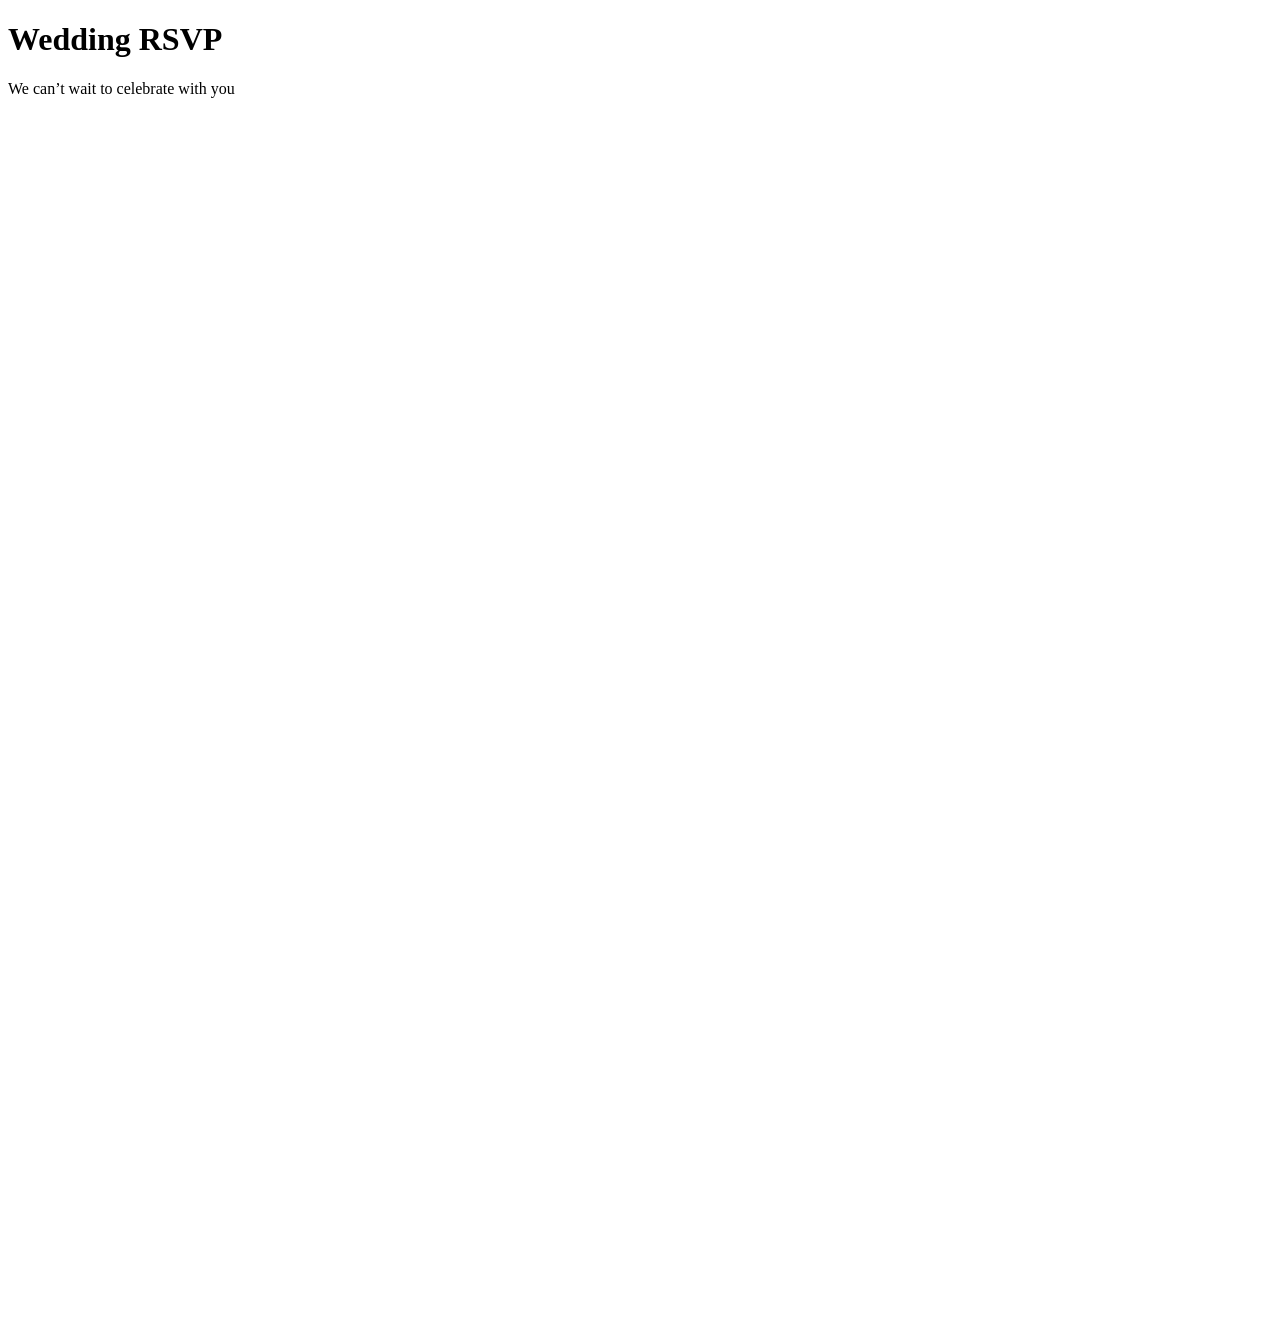
==== index.html @ e754d59a "Update index.html" ====
<!DOCTYPE html>
<html lang="en">
<head>
  <meta charset="UTF-8">
  <title>Wedding RSVP</title>
  <link rel="stylesheet" href="css/style.css">
</head>
<body>

<div class="container">
  <h1>Wedding RSVP</h1>
  <p>We can’t wait to celebrate with you</p>

  <iframe
    src="https://docs.google.com/forms/d/e/1FAIpQLSdqJ3fQImy7nyyxGSxCBzerveHUJjLtyEnHhuDd77ujRBfzQA/viewform?usp=header"
    width="100%"
    height="1200"
    frameborder="0">
  </iframe>
</div>

</body>
</html>
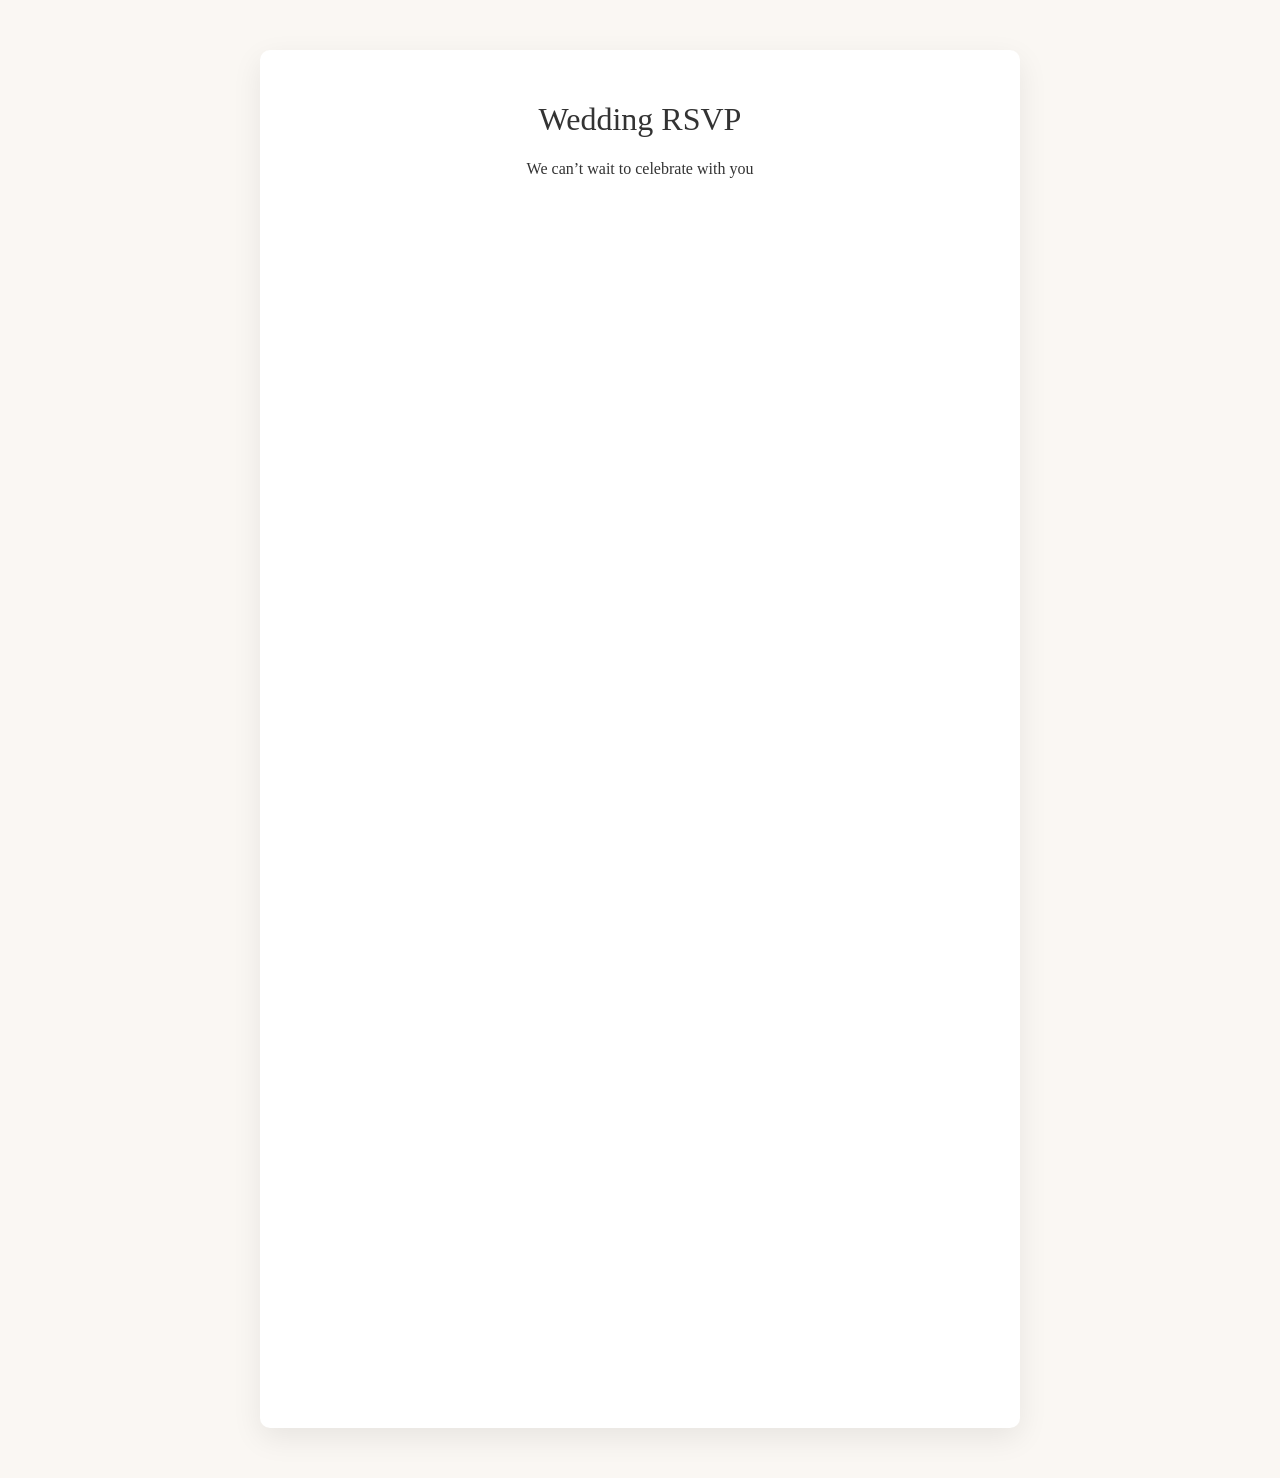
==== commit 1c4e0314: "Update index.html" ====
--- a/index.html
+++ b/index.html
@@ -3,7 +3,7 @@
 <head>
   <meta charset="UTF-8">
   <title>Wedding RSVP</title>
-  <link rel="stylesheet" href="css/style.css">
+  <link rel="stylesheet" href="style.css">
 </head>
 <body>
 
--- a/style.css
+++ b/style.css
@@ -0,0 +1,63 @@
+body {
+  font-family: "Georgia", serif;
+  background: #faf7f3;
+  margin: 0;
+  padding: 0;
+  color: #333;
+}
+
+.container {
+  max-width: 700px;
+  margin: 50px auto;
+  padding: 30px;
+  background: white;
+  border-radius: 10px;
+  box-shadow: 0 10px 30px rgba(0,0,0,0.08);
+  text-align: center;
+}
+
+h1, h2 {
+  font-weight: normal;
+}
+
+.honeymoon-box, .payment-box {
+  margin-top: 30px;
+  padding: 20px;
+  background: #fdf3ea;
+  border-radius: 8px;
+}
+
+.btn {
+  display: inline-block;
+  margin-top: 20px;
+  padding: 12px 25px;
+  background: #c89b6a;
+  color: white;
+  text-decoration: none;
+  border-radius: 25px;
+}
+
+.btn:hover {
+  background: #b1875a;
+}
+
+.skip {
+  margin-top: 15px;
+  font-size: 0.9em;
+}
+
+.skip a {
+  color: #777;
+  text-decoration: none;
+}
+
+.qr {
+  width: 200px;
+  margin: 20px 0;
+}
+
+.closing {
+  margin-top: 40px;
+  font-style: italic;
+}
+
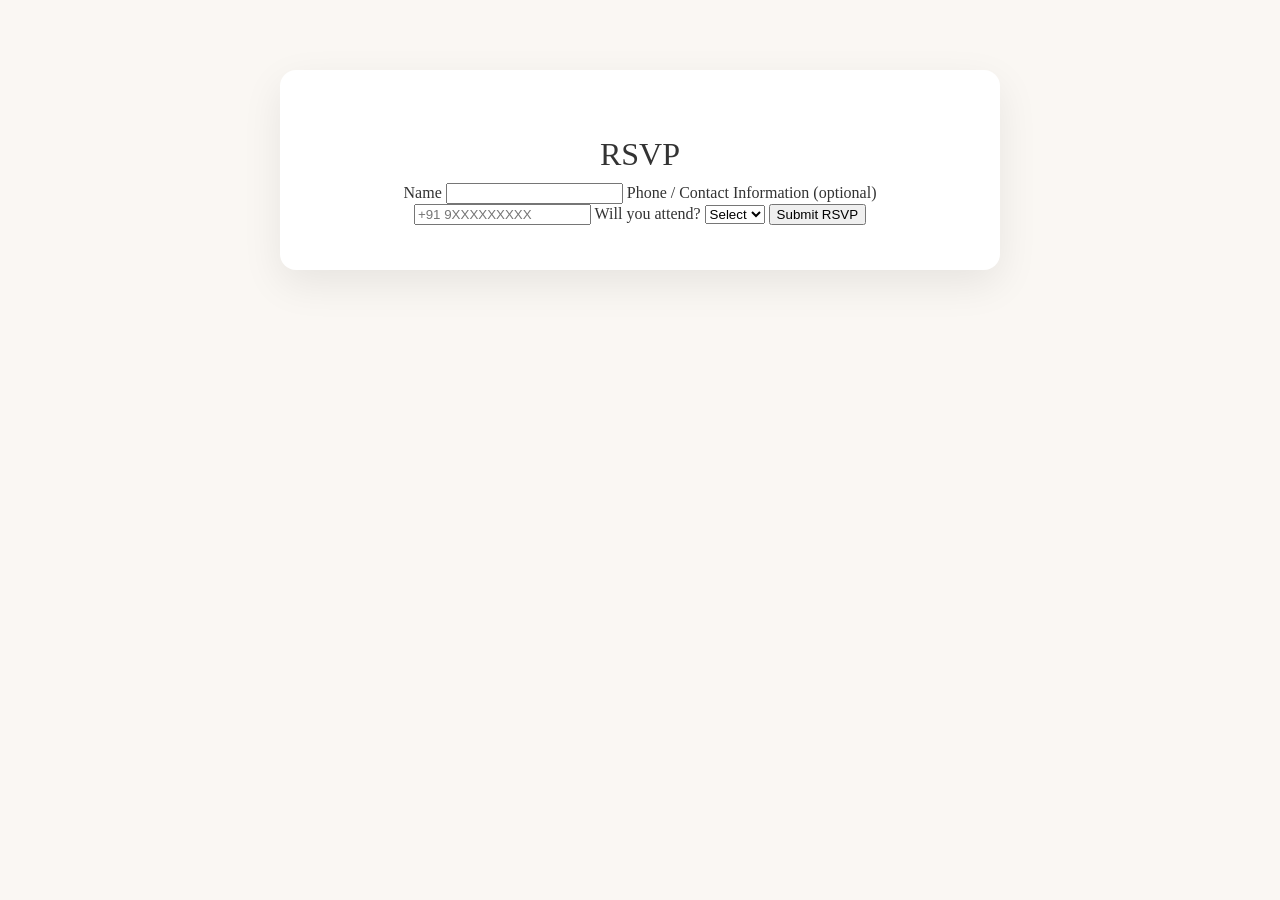
==== commit 46f52759: "Update index.html" ====
--- a/index.html
+++ b/index.html
@@ -8,16 +8,81 @@
 <body>
 
 <div class="container">
-  <h1>Wedding RSVP</h1>
-  <p>We can’t wait to celebrate with you</p>
+  <h1>RSVP</h1>
 
-  <iframe
-    src="https://docs.google.com/forms/d/e/1FAIpQLSdqJ3fQImy7nyyxGSxCBzerveHUJjLtyEnHhuDd77ujRBfzQA/viewform?usp=header"
-    width="100%"
-    height="1200"
-    frameborder="0">
-  </iframe>
+  <form id="rsvp-form">
+
+    <label>Name</label>
+    <input type="text" name="name" required>
+
+    <label>Phone / Contact Information (optional)</label>
+    <input type="tel" name="contact" placeholder="+91 9XXXXXXXXX">
+
+    <label>Will you attend?</label>
+    <select name="attending" id="attending" required>
+      <option value="">Select</option>
+      <option value="Yes">Yes</option>
+      <option value="No">No</option>
+    </select>
+
+    <div id="yes-fields" style="display:none;">
+
+      <label>Number of Guests *</label>
+      <input type="number" name="guests" min="1">
+
+      <label>Arrival Date</label>
+      <input type="date" name="arrival_date">
+
+      <label>Arrival Time</label>
+      <input type="time" name="arrival_time">
+
+      <label>Departure Date</label>
+      <input type="date" name="departure_date">
+
+      <label>Departure Time</label>
+      <input type="time" name="departure_time">
+
+    </div>
+
+    <button type="submit">Submit RSVP</button>
+
+  </form>
 </div>
+
+<script>
+const form = document.getElementById("rsvp-form");
+const attendingSelect = document.getElementById("attending");
+const yesFields = document.getElementById("yes-fields");
+
+attendingSelect.addEventListener("change", () => {
+  if (attendingSelect.value === "Yes") {
+    yesFields.style.display = "block";
+    form.guests.required = true;
+  } else {
+    yesFields.style.display = "none";
+    form.guests.required = false;
+  }
+});
+
+form.addEventListener("submit", e => {
+  e.preventDefault();
+
+  const data = new FormData(form);
+  const params = new URLSearchParams(data);
+
+  fetch("https://script.google.com/macros/s/AKfycbyhfuojB3Y754misWu0DKfZZFkfuwLbdcck8vrvQD4u0evrcgoC2Mc2AnzxVtaw54Xk/exec", {
+    method: "POST",
+    body: params
+  })
+  .then(res => res.json())
+  .then(() => {
+    window.location.href = "honeymoon.html";
+  })
+  .catch(() => {
+    alert("Something went wrong. Please try again.");
+  });
+});
+</script>
 
 </body>
 </html>
--- a/style.css
+++ b/style.css
@@ -1,3 +1,7 @@
+* {
+  box-sizing: border-box;
+}
+
 body {
   font-family: "Georgia", serif;
   background: #faf7f3;
@@ -7,57 +11,119 @@
 }
 
 .container {
-  max-width: 700px;
-  margin: 50px auto;
-  padding: 30px;
-  background: white;
-  border-radius: 10px;
-  box-shadow: 0 10px 30px rgba(0,0,0,0.08);
+  max-width: 720px;
+  margin: 70px auto;
+  padding: 45px 35px;
+  background: #ffffff;
+  border-radius: 16px;
+  box-shadow: 0 14px 40px rgba(0, 0, 0, 0.08);
   text-align: center;
+  animation: fadeIn 0.8s ease-out;
 }
 
-h1, h2 {
+h1 {
   font-weight: normal;
+  font-size: 2em;
+  margin-bottom: 10px;
 }
 
-.honeymoon-box, .payment-box {
+h2 {
+  font-weight: normal;
+  font-size: 1.35em;
+  margin-bottom: 12px;
+}
+
+h3 {
+  font-weight: normal;
+  font-size: 1.05em;
   margin-top: 30px;
-  padding: 20px;
-  background: #fdf3ea;
-  border-radius: 8px;
+  margin-bottom: 10px;
+  color: #444;
 }
+
+.intro {
+  max-width: 560px;
+  margin: 0 auto 18px;
+  font-size: 1.05em;
+  line-height: 1.6;
+}
+
+.optional-note {
+  max-width: 520px;
+  margin: 0 auto 35px;
+  font-size: 0.95em;
+  color: #666;
+}
+
+.payment-box {
+  padding: 32px 28px;
+  background: linear-gradient(180deg, #fdf3ea, #fffaf6);
+  border-radius: 14px;
+  border: 1px solid rgba(200, 155, 106, 0.25);
+}
+
+.qr {
+  width: 200px;
+  margin: 22px auto;
+  display: block;
+}
+
+.divider {
+  margin: 22px 0;
+  font-style: italic;
+  color: #888;
+}
+
+.bank-details {
+  line-height: 1.6;
+  font-size: 0.95em;
+}
+
+.closing {
+  margin-top: 45px;
+  font-style: italic;
+  color: #555;
+}
+
+@keyframes fadeIn {
+  from {
+    opacity: 0;
+    transform: translateY(8px);
+  }
+  to {
+    opacity: 1;
+    transform: translateY(0);
+  }
+}
+
+@media (max-width: 600px) {
+  .container {
+    margin: 30px 15px;
+    padding: 35px 22px;
+  }
+
+  h1 {
+    font-size: 1.75em;
+  }
+
+  .qr {
+    width: 180px;
+  }
+}
+
 
 .btn {
   display: inline-block;
-  margin-top: 20px;
-  padding: 12px 25px;
+  margin-top: 15px;
+  padding: 10px 25px;
   background: #c89b6a;
   color: white;
   text-decoration: none;
   border-radius: 25px;
+  transition: background 0.3s ease;
 }
 
 .btn:hover {
   background: #b1875a;
 }
 
-.skip {
-  margin-top: 15px;
-  font-size: 0.9em;
-}
-
-.skip a {
-  color: #777;
-  text-decoration: none;
-}
-
-.qr {
-  width: 200px;
-  margin: 20px 0;
-}
-
-.closing {
-  margin-top: 40px;
-  font-style: italic;
-}
-
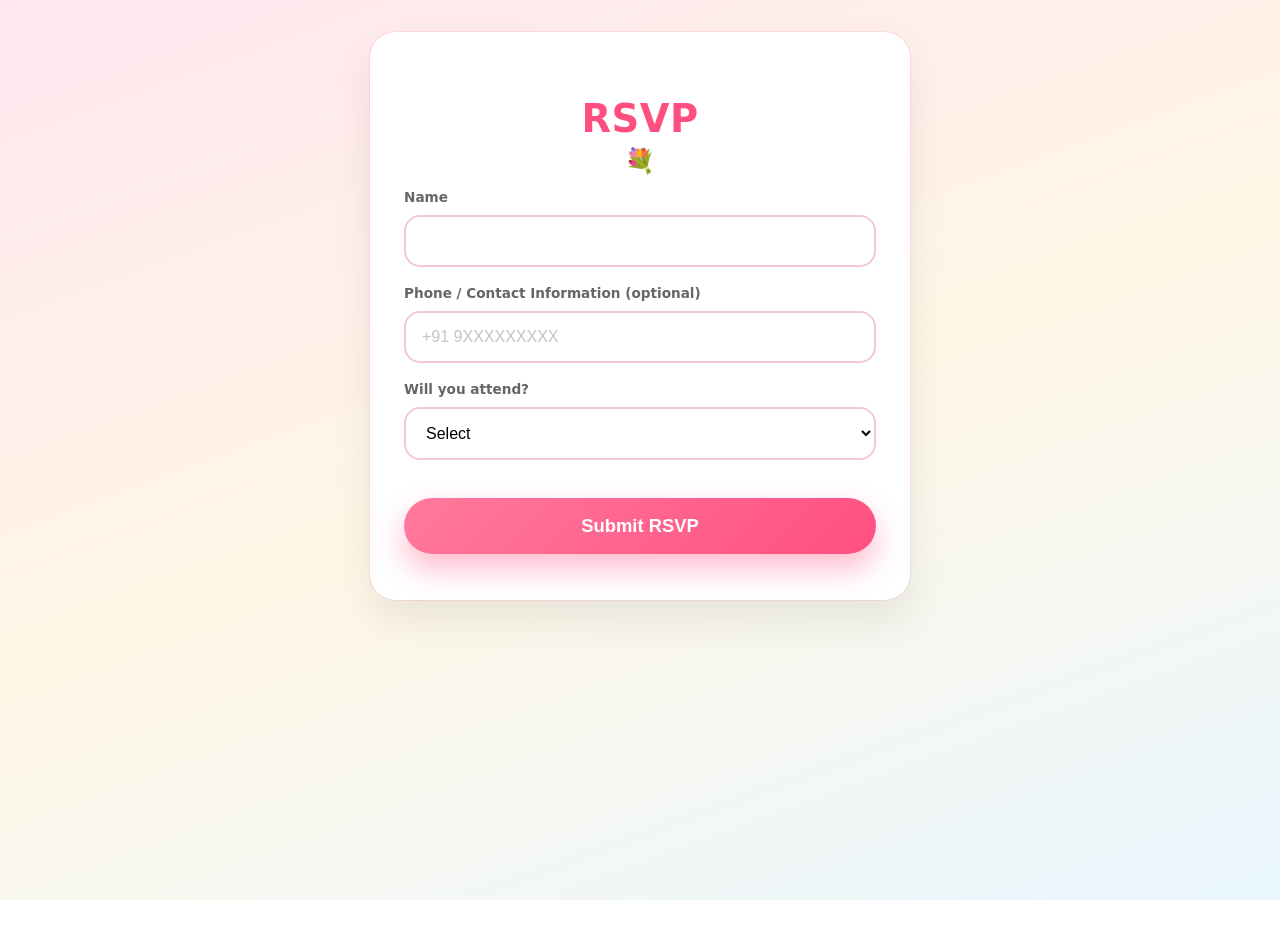
==== commit 3ae056f9: "Update index.html" ====
--- a/index.html
+++ b/index.html
@@ -2,6 +2,7 @@
 <html lang="en">
 <head>
   <meta charset="UTF-8">
+  <meta name="viewport" content="width=device-width, initial-scale=1.0">
   <title>Wedding RSVP</title>
   <link rel="stylesheet" href="style.css">
 </head>
--- a/style.css
+++ b/style.css
@@ -1,94 +1,38 @@
+/* --------------------
+   Reset & Base
+-------------------- */
 * {
   box-sizing: border-box;
 }
 
 body {
-  font-family: "Georgia", serif;
-  background: #faf7f3;
   margin: 0;
-  padding: 0;
-  color: #333;
-}
-
+  font-family: "Segoe UI", system-ui, -apple-system, BlinkMacSystemFont, sans-serif;
+  background: linear-gradient(160deg, #ffe6ef, #fff7e6, #eaf7ff);
+  background-attachment: fixed;
+  color: #2b2b2b;
+  min-height: 100vh;
+}
+
+/* --------------------
+   Container Card
+-------------------- */
 .container {
-  max-width: 720px;
-  margin: 70px auto;
-  padding: 45px 35px;
-  background: #ffffff;
-  border-radius: 16px;
-  box-shadow: 0 14px 40px rgba(0, 0, 0, 0.08);
-  text-align: center;
-  animation: fadeIn 0.8s ease-out;
-}
-
-h1 {
-  font-weight: normal;
-  font-size: 2em;
-  margin-bottom: 10px;
-}
-
-h2 {
-  font-weight: normal;
-  font-size: 1.35em;
-  margin-bottom: 12px;
-}
-
-h3 {
-  font-weight: normal;
-  font-size: 1.05em;
-  margin-top: 30px;
-  margin-bottom: 10px;
-  color: #444;
-}
-
-.intro {
-  max-width: 560px;
-  margin: 0 auto 18px;
-  font-size: 1.05em;
-  line-height: 1.6;
-}
-
-.optional-note {
-  max-width: 520px;
-  margin: 0 auto 35px;
-  font-size: 0.95em;
-  color: #666;
-}
-
-.payment-box {
-  padding: 32px 28px;
-  background: linear-gradient(180deg, #fdf3ea, #fffaf6);
-  border-radius: 14px;
-  border: 1px solid rgba(200, 155, 106, 0.25);
-}
-
-.qr {
-  width: 200px;
-  margin: 22px auto;
-  display: block;
-}
-
-.divider {
-  margin: 22px 0;
-  font-style: italic;
-  color: #888;
-}
-
-.bank-details {
-  line-height: 1.6;
-  font-size: 0.95em;
-}
-
-.closing {
-  margin-top: 45px;
-  font-style: italic;
-  color: #555;
-}
-
-@keyframes fadeIn {
+  max-width: 420px;
+  margin: 32px auto;
+  padding: 28px 22px 34px;
+  background: white;
+  border-radius: 26px;
+  box-shadow:
+    0 20px 40px rgba(0, 0, 0, 0.08),
+    0 0 0 1px rgba(255, 122, 156, 0.15);
+  animation: floatIn 0.6s ease-out;
+}
+
+@keyframes floatIn {
   from {
     opacity: 0;
-    transform: translateY(8px);
+    transform: translateY(20px);
   }
   to {
     opacity: 1;
@@ -96,34 +40,230 @@
   }
 }
 
-@media (max-width: 600px) {
-  .container {
-    margin: 30px 15px;
-    padding: 35px 22px;
-  }
-
-  h1 {
-    font-size: 1.75em;
-  }
-
-  .qr {
-    width: 180px;
-  }
-}
-
-
+/* --------------------
+   Heading
+-------------------- */
+h1 {
+  text-align: center;
+  font-size: 2.1rem;
+  margin-bottom: 14px;
+  color: #ff4f81;
+  letter-spacing: 0.5px;
+}
+
+h1::after {
+  content: "💐";
+  display: block;
+  margin-top: 6px;
+  font-size: 1.5rem;
+}
+
+/* --------------------
+   Form Layout
+-------------------- */
+form {
+  display: flex;
+  flex-direction: column;
+  gap: 18px;
+}
+
+/* --------------------
+   Labels
+-------------------- */
+label {
+  font-size: 0.85rem;
+  font-weight: 700;
+  color: #666;
+  margin-bottom: -8px;
+}
+
+/* --------------------
+   Inputs & Selects
+-------------------- */
+input,
+select {
+  width: 100%;
+  padding: 15px 16px;
+  font-size: 1rem;
+  border-radius: 16px;
+  border: 2px solid #f2c9d6;
+  background: #fff;
+  transition: all 0.25s ease;
+}
+
+input::placeholder {
+  color: #c4c4c4;
+}
+
+input:focus,
+select:focus {
+  outline: none;
+  border-color: #ff4f81;
+  box-shadow:
+    0 0 0 4px rgba(255, 79, 129, 0.2),
+    0 6px 14px rgba(255, 79, 129, 0.15);
+  transform: translateY(-1px);
+}
+
+/* --------------------
+   Conditional Section
+-------------------- */
+#yes-fields {
+  margin-top: 6px;
+  padding: 18px;
+  border-radius: 20px;
+  background: linear-gradient(135deg, #fff0f6, #ffffff);
+  border: 2px dashed #f2b6c6;
+  display: flex;
+  flex-direction: column;
+  gap: 16px;
+}
+
+/* --------------------
+   Submit Button
+-------------------- */
+button {
+  margin-top: 20px;
+  padding: 17px;
+  font-size: 1.15rem;
+  font-weight: 700;
+  border-radius: 999px;
+  border: none;
+  cursor: pointer;
+  color: white;
+  background: linear-gradient(135deg, #ff7a9c, #ff4f81, #ff7a9c);
+  background-size: 200% 200%;
+  box-shadow: 0 14px 30px rgba(255, 79, 129, 0.4);
+  transition: all 0.25s ease;
+}
+
+button:hover {
+  background-position: right center;
+  transform: translateY(-2px) scale(1.01);
+  box-shadow: 0 20px 36px rgba(255, 79, 129, 0.5);
+}
+
+button:active {
+  transform: translateY(0);
+}
+
+/* --------------------
+   Text Pages
+-------------------- */
+.intro {
+  text-align: center;
+  font-size: 1.05rem;
+  margin: 20px 0;
+}
+
+.optional-note {
+  text-align: center;
+  font-size: 0.95rem;
+  color: #777;
+  margin-bottom: 26px;
+}
+
+/* --------------------
+   Primary CTA Button
+-------------------- */
 .btn {
-  display: inline-block;
-  margin-top: 15px;
-  padding: 10px 25px;
-  background: #c89b6a;
+  display: block;
+  text-align: center;
+  padding: 16px 26px;
+  border-radius: 999px;
+  background: linear-gradient(135deg, #ff7a9c, #ff4f81);
   color: white;
   text-decoration: none;
-  border-radius: 25px;
-  transition: background 0.3s ease;
-}
-
-.btn:hover {
-  background: #b1875a;
-}
-
+  font-size: 1.05rem;
+  font-weight: 700;
+  margin: 0 auto;
+  max-width: 320px;
+  box-shadow: 0 14px 30px rgba(255, 79, 129, 0.4);
+}
+
+/* --------------------
+   Payment Box
+-------------------- */
+.payment-box {
+  margin-top: 30px;
+  padding: 24px;
+  border-radius: 24px;
+  background: linear-gradient(180deg, #ffffff, #fff1f6);
+  box-shadow: 0 18px 36px rgba(0, 0, 0, 0.08);
+  text-align: center;
+}
+
+.payment-box h2 {
+  margin-top: 0;
+  color: #ff4f81;
+}
+
+.payment-box h3 {
+  margin-top: 20px;
+  font-size: 1rem;
+  color: #444;
+}
+
+/* --------------------
+   QR Code
+-------------------- */
+.qr {
+  width: 220px;
+  max-width: 100%;
+  margin: 20px auto;
+  display: block;
+  border-radius: 18px;
+  box-shadow: 0 14px 28px rgba(0, 0, 0, 0.15);
+}
+
+/* --------------------
+   Divider
+-------------------- */
+.divider {
+  margin: 20px 0;
+  font-size: 0.85rem;
+  color: #aaa;
+}
+
+/* --------------------
+   Bank Details
+-------------------- */
+.bank-details {
+  font-size: 0.9rem;
+  line-height: 1.7;
+  color: #444;
+}
+
+/* --------------------
+   Accent
+-------------------- */
+.vietnam-accent {
+  text-align: center;
+  margin: 16px 0;
+  font-size: 1.1rem;
+  color: #ff7a9c;
+}
+
+/* --------------------
+   Closing Text
+-------------------- */
+.closing {
+  margin-top: 28px;
+  font-size: 0.95rem;
+  text-align: center;
+  color: #777;
+}
+
+/* --------------------
+   Desktop Enhancement
+-------------------- */
+@media (min-width: 768px) {
+  .container {
+    max-width: 540px;
+    padding: 38px 34px 46px;
+  }
+
+  h1 {
+    font-size: 2.4rem;
+  }
+}
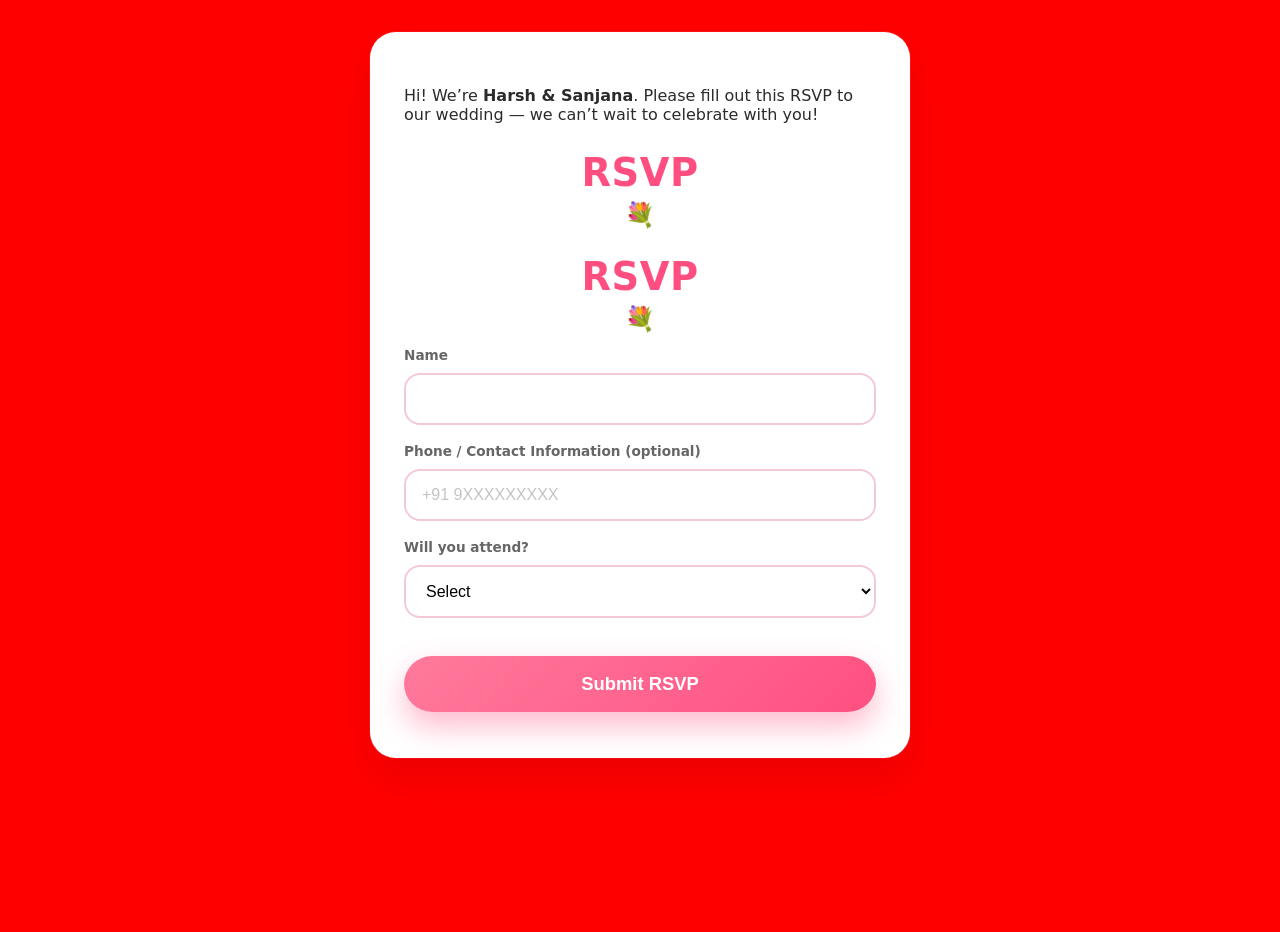
==== commit 30321f5f: "Update index.html" ====
--- a/index.html
+++ b/index.html
@@ -9,6 +9,13 @@
 <body>
 
 <div class="container">
+  
+  <p class="rsvp-message">
+    Hi! We’re <strong>Harsh & Sanjana</strong>. Please fill out this RSVP to our wedding — we can’t wait to celebrate with you!
+  </p>
+
+  <h1>RSVP</h1>
+
   <h1>RSVP</h1>
 
   <form id="rsvp-form">
--- a/style.css
+++ b/style.css
@@ -1,6 +1,11 @@
 /* --------------------
    Reset & Base
 -------------------- */
+
+body {
+  background: red !important;
+}
+
 * {
   box-sizing: border-box;
 }
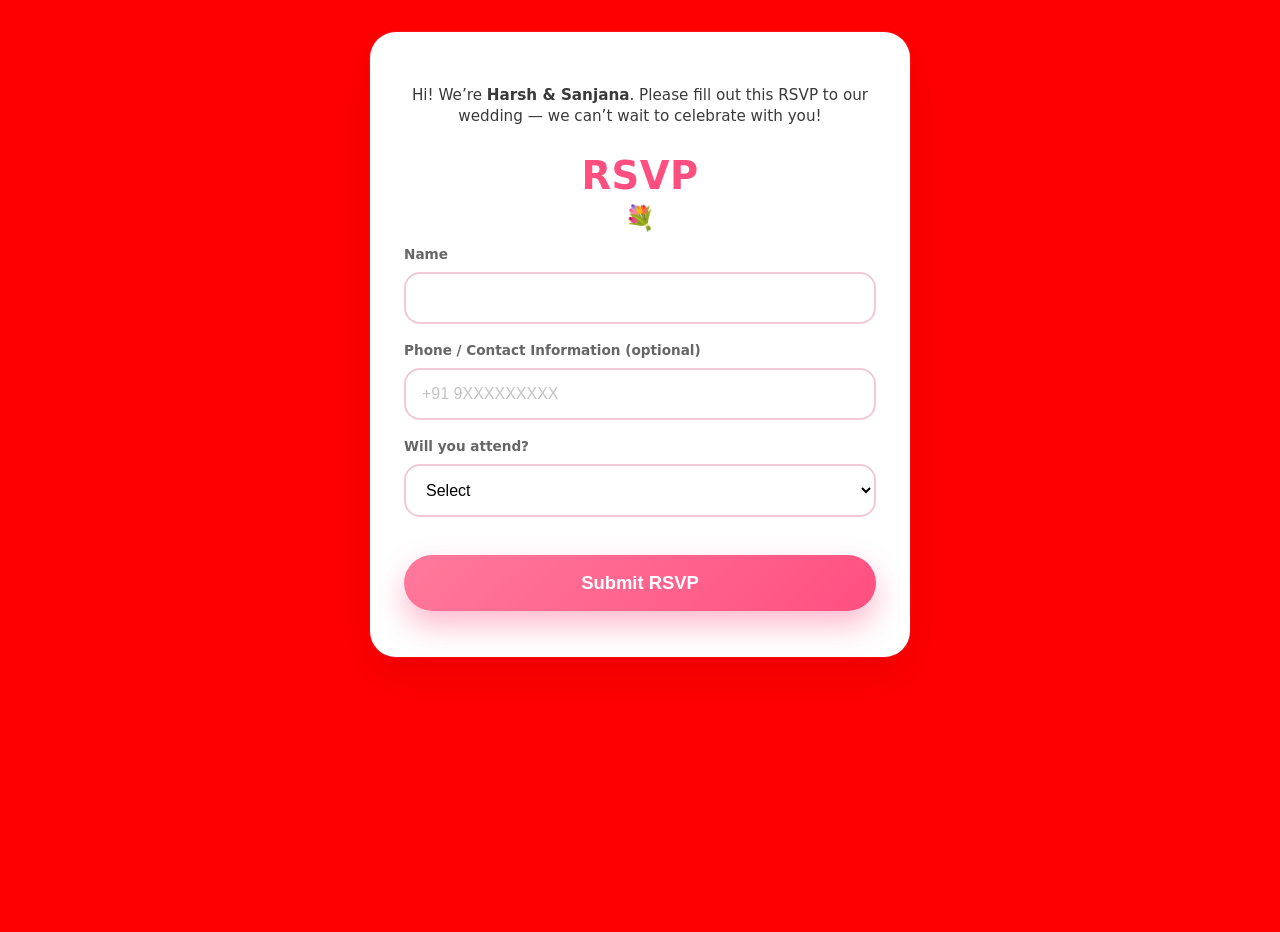
==== commit 35851974: "Update index.html" ====
--- a/index.html
+++ b/index.html
@@ -13,8 +13,6 @@
   <p class="rsvp-message">
     Hi! We’re <strong>Harsh & Sanjana</strong>. Please fill out this RSVP to our wedding — we can’t wait to celebrate with you!
   </p>
-
-  <h1>RSVP</h1>
 
   <h1>RSVP</h1>
 
--- a/style.css
+++ b/style.css
@@ -1,6 +1,97 @@
 /* --------------------
    Reset & Base
 -------------------- */
+/* --------------------
+   Message above form
+-------------------- */
+.rsvp-message {
+  text-align: center;
+  font-size: 0.95rem;
+  color: #3a3a3a;
+  margin-bottom: 12px;
+  line-height: 1.4;
+}
+
+/* --------------------
+   Container Card
+-------------------- */
+.container {
+  max-width: 420px;
+  margin: 32px auto;
+  padding: 28px 22px 34px;
+  background: white;
+  border-radius: 26px;
+  box-shadow:
+    0 20px 40px rgba(0, 0, 0, 0.08),
+    0 0 0 1px rgba(60, 180, 200, 0.15); /* updated from pink to teal-ish */
+  animation: floatIn 0.6s ease-out;
+}
+
+/* --------------------
+   Heading
+-------------------- */
+h1 {
+  text-align: center;
+  font-size: 2.1rem;
+  margin-bottom: 14px;
+  color: #2ca6a4; /* teal instead of pink */
+  letter-spacing: 0.5px;
+}
+
+h1::after {
+  content: "💍"; /* change emoji to wedding ring */
+  display: block;
+  margin-top: 6px;
+  font-size: 1.5rem;
+}
+
+/* --------------------
+   Inputs & Selects
+-------------------- */
+input,
+select {
+  width: 100%;
+  padding: 15px 16px;
+  font-size: 1rem;
+  border-radius: 16px;
+  border: 2px solid #b0e0e6; /* light teal */
+  background: #fff;
+  transition: all 0.25s ease;
+}
+
+input:focus,
+select:focus {
+  outline: none;
+  border-color: #2ca6a4;
+  box-shadow:
+    0 0 0 4px rgba(44, 166, 164, 0.2),
+    0 6px 14px rgba(44, 166, 164, 0.15);
+  transform: translateY(-1px);
+}
+
+/* --------------------
+   Submit Button
+-------------------- */
+button {
+  margin-top: 20px;
+  padding: 17px;
+  font-size: 1.15rem;
+  font-weight: 700;
+  border-radius: 999px;
+  border: none;
+  cursor: pointer;
+  color: white;
+  background: linear-gradient(135deg, #2ca6a4, #f6a85f); /* teal → coral gradient */
+  background-size: 200% 200%;
+  box-shadow: 0 14px 30px rgba(44, 166, 164, 0.4);
+  transition: all 0.25s ease;
+}
+
+button:hover {
+  background-position: right center;
+  transform: translateY(-2px) scale(1.01);
+  box-shadow: 0 20px 36px rgba(44, 166, 164, 0.5);
+}
 
 body {
   background: red !important;
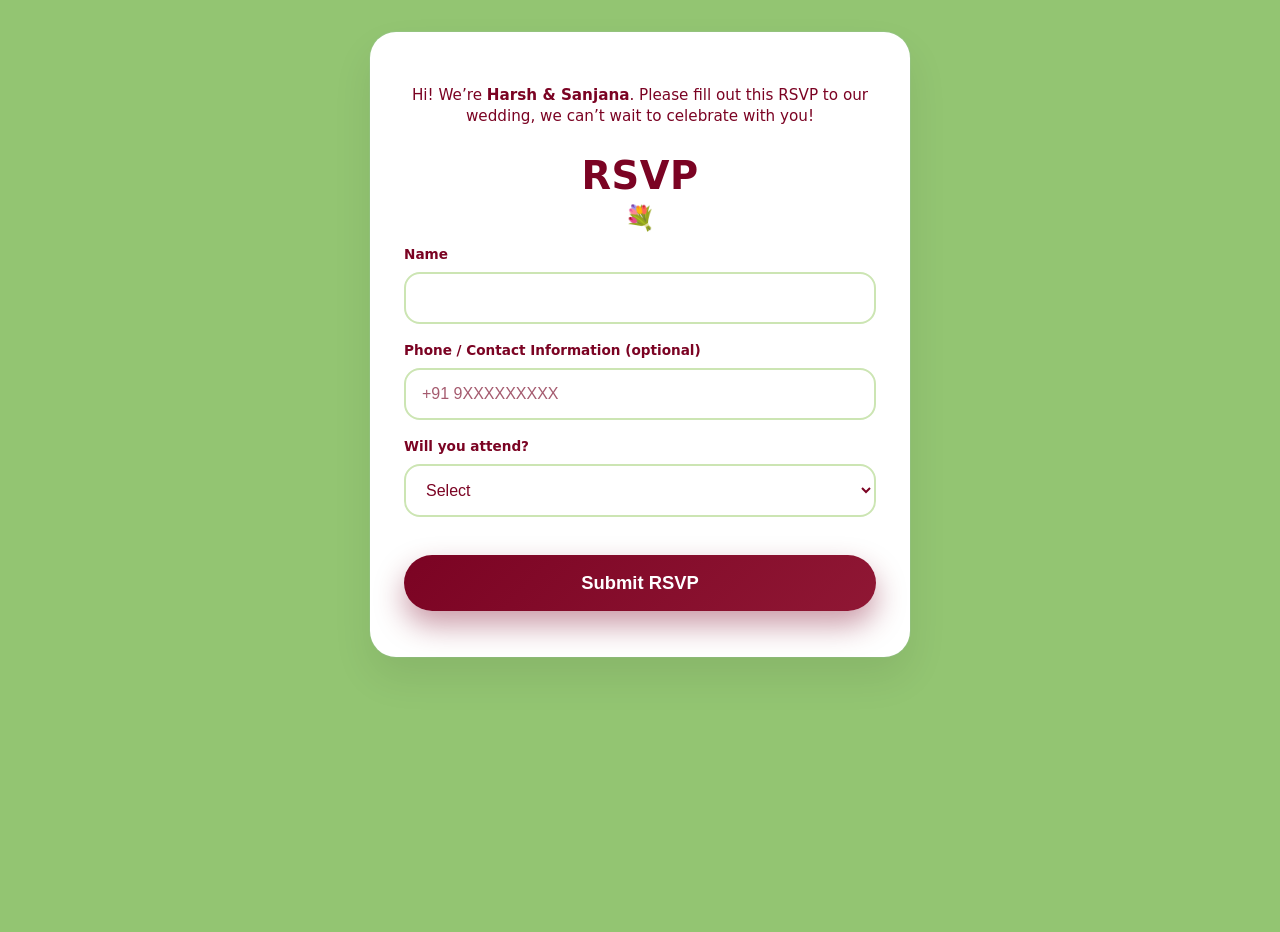
==== commit b47c7605: "Update index.html" ====
--- a/index.html
+++ b/index.html
@@ -11,7 +11,7 @@
 <div class="container">
   
   <p class="rsvp-message">
-    Hi! We’re <strong>Harsh & Sanjana</strong>. Please fill out this RSVP to our wedding — we can’t wait to celebrate with you!
+    Hi! We’re <strong>Harsh & Sanjana</strong>. Please fill out this RSVP to our wedding, we can’t wait to celebrate with you!
   </p>
 
   <h1>RSVP</h1>
--- a/style.css
+++ b/style.css
@@ -1,13 +1,25 @@
 /* --------------------
    Reset & Base
 -------------------- */
+* {
+  box-sizing: border-box;
+}
+
+body {
+  margin: 0;
+  font-family: "Segoe UI", system-ui, -apple-system, BlinkMacSystemFont, sans-serif;
+  background: #93c572; /* pista green */
+  color: #7b0323; /* wine color */
+  min-height: 100vh;
+}
+
 /* --------------------
    Message above form
 -------------------- */
 .rsvp-message {
   text-align: center;
   font-size: 0.95rem;
-  color: #3a3a3a;
+  color: #7b0323; /* wine color */
   margin-bottom: 12px;
   line-height: 1.4;
 }
@@ -19,11 +31,11 @@
   max-width: 420px;
   margin: 32px auto;
   padding: 28px 22px 34px;
-  background: white;
+  background: #fff; /* keep white so it stands out on green */
   border-radius: 26px;
   box-shadow:
     0 20px 40px rgba(0, 0, 0, 0.08),
-    0 0 0 1px rgba(60, 180, 200, 0.15); /* updated from pink to teal-ish */
+    0 0 0 1px rgba(155, 200, 160, 0.3); /* soft green accent */
   animation: floatIn 0.6s ease-out;
 }
 
@@ -34,15 +46,34 @@
   text-align: center;
   font-size: 2.1rem;
   margin-bottom: 14px;
-  color: #2ca6a4; /* teal instead of pink */
+  color: #7b0323; /* wine color */
   letter-spacing: 0.5px;
 }
 
 h1::after {
-  content: "💍"; /* change emoji to wedding ring */
+  content: "💐";
   display: block;
   margin-top: 6px;
   font-size: 1.5rem;
+}
+
+/* --------------------
+   Form Layout
+-------------------- */
+form {
+  display: flex;
+  flex-direction: column;
+  gap: 18px;
+}
+
+/* --------------------
+   Labels
+-------------------- */
+label {
+  font-size: 0.85rem;
+  font-weight: 700;
+  color: #7b0323; /* wine color */
+  margin-bottom: -8px;
 }
 
 /* --------------------
@@ -54,19 +85,38 @@
   padding: 15px 16px;
   font-size: 1rem;
   border-radius: 16px;
-  border: 2px solid #b0e0e6; /* light teal */
+  border: 2px solid #cce5b3; /* soft green */
   background: #fff;
+  color: #7b0323; /* wine color for text input */
   transition: all 0.25s ease;
+}
+
+input::placeholder {
+  color: #a55b6f; /* softer wine for placeholder */
 }
 
 input:focus,
 select:focus {
   outline: none;
-  border-color: #2ca6a4;
+  border-color: #7b0323; /* wine accent */
   box-shadow:
-    0 0 0 4px rgba(44, 166, 164, 0.2),
-    0 6px 14px rgba(44, 166, 164, 0.15);
+    0 0 0 4px rgba(123, 3, 35, 0.2),
+    0 6px 14px rgba(123, 3, 35, 0.15);
   transform: translateY(-1px);
+}
+
+/* --------------------
+   Conditional Section
+-------------------- */
+#yes-fields {
+  margin-top: 6px;
+  padding: 18px;
+  border-radius: 20px;
+  background: linear-gradient(135deg, #eaf3e1, #ffffff); /* light pista gradient */
+  border: 2px dashed #cce5b3;
+  display: flex;
+  flex-direction: column;
+  gap: 16px;
 }
 
 /* --------------------
@@ -81,200 +131,20 @@
   border: none;
   cursor: pointer;
   color: white;
-  background: linear-gradient(135deg, #2ca6a4, #f6a85f); /* teal → coral gradient */
+  background: linear-gradient(135deg, #7b0323, #a42b45); /* wine gradient */
   background-size: 200% 200%;
-  box-shadow: 0 14px 30px rgba(44, 166, 164, 0.4);
+  box-shadow: 0 14px 30px rgba(123, 3, 35, 0.4);
   transition: all 0.25s ease;
 }
 
 button:hover {
   background-position: right center;
   transform: translateY(-2px) scale(1.01);
-  box-shadow: 0 20px 36px rgba(44, 166, 164, 0.5);
-}
-
-body {
-  background: red !important;
-}
-
-* {
-  box-sizing: border-box;
-}
-
-body {
-  margin: 0;
-  font-family: "Segoe UI", system-ui, -apple-system, BlinkMacSystemFont, sans-serif;
-  background: linear-gradient(160deg, #ffe6ef, #fff7e6, #eaf7ff);
-  background-attachment: fixed;
-  color: #2b2b2b;
-  min-height: 100vh;
-}
-
-/* --------------------
-   Container Card
--------------------- */
-.container {
-  max-width: 420px;
-  margin: 32px auto;
-  padding: 28px 22px 34px;
-  background: white;
-  border-radius: 26px;
-  box-shadow:
-    0 20px 40px rgba(0, 0, 0, 0.08),
-    0 0 0 1px rgba(255, 122, 156, 0.15);
-  animation: floatIn 0.6s ease-out;
-}
-
-@keyframes floatIn {
-  from {
-    opacity: 0;
-    transform: translateY(20px);
-  }
-  to {
-    opacity: 1;
-    transform: translateY(0);
-  }
-}
-
-/* --------------------
-   Heading
--------------------- */
-h1 {
-  text-align: center;
-  font-size: 2.1rem;
-  margin-bottom: 14px;
-  color: #ff4f81;
-  letter-spacing: 0.5px;
-}
-
-h1::after {
-  content: "💐";
-  display: block;
-  margin-top: 6px;
-  font-size: 1.5rem;
-}
-
-/* --------------------
-   Form Layout
--------------------- */
-form {
-  display: flex;
-  flex-direction: column;
-  gap: 18px;
-}
-
-/* --------------------
-   Labels
--------------------- */
-label {
-  font-size: 0.85rem;
-  font-weight: 700;
-  color: #666;
-  margin-bottom: -8px;
-}
-
-/* --------------------
-   Inputs & Selects
--------------------- */
-input,
-select {
-  width: 100%;
-  padding: 15px 16px;
-  font-size: 1rem;
-  border-radius: 16px;
-  border: 2px solid #f2c9d6;
-  background: #fff;
-  transition: all 0.25s ease;
-}
-
-input::placeholder {
-  color: #c4c4c4;
-}
-
-input:focus,
-select:focus {
-  outline: none;
-  border-color: #ff4f81;
-  box-shadow:
-    0 0 0 4px rgba(255, 79, 129, 0.2),
-    0 6px 14px rgba(255, 79, 129, 0.15);
-  transform: translateY(-1px);
-}
-
-/* --------------------
-   Conditional Section
--------------------- */
-#yes-fields {
-  margin-top: 6px;
-  padding: 18px;
-  border-radius: 20px;
-  background: linear-gradient(135deg, #fff0f6, #ffffff);
-  border: 2px dashed #f2b6c6;
-  display: flex;
-  flex-direction: column;
-  gap: 16px;
-}
-
-/* --------------------
-   Submit Button
--------------------- */
-button {
-  margin-top: 20px;
-  padding: 17px;
-  font-size: 1.15rem;
-  font-weight: 700;
-  border-radius: 999px;
-  border: none;
-  cursor: pointer;
-  color: white;
-  background: linear-gradient(135deg, #ff7a9c, #ff4f81, #ff7a9c);
-  background-size: 200% 200%;
-  box-shadow: 0 14px 30px rgba(255, 79, 129, 0.4);
-  transition: all 0.25s ease;
-}
-
-button:hover {
-  background-position: right center;
-  transform: translateY(-2px) scale(1.01);
-  box-shadow: 0 20px 36px rgba(255, 79, 129, 0.5);
+  box-shadow: 0 20px 36px rgba(123, 3, 35, 0.5);
 }
 
 button:active {
   transform: translateY(0);
-}
-
-/* --------------------
-   Text Pages
--------------------- */
-.intro {
-  text-align: center;
-  font-size: 1.05rem;
-  margin: 20px 0;
-}
-
-.optional-note {
-  text-align: center;
-  font-size: 0.95rem;
-  color: #777;
-  margin-bottom: 26px;
-}
-
-/* --------------------
-   Primary CTA Button
--------------------- */
-.btn {
-  display: block;
-  text-align: center;
-  padding: 16px 26px;
-  border-radius: 999px;
-  background: linear-gradient(135deg, #ff7a9c, #ff4f81);
-  color: white;
-  text-decoration: none;
-  font-size: 1.05rem;
-  font-weight: 700;
-  margin: 0 auto;
-  max-width: 320px;
-  box-shadow: 0 14px 30px rgba(255, 79, 129, 0.4);
 }
 
 /* --------------------
@@ -284,20 +154,21 @@
   margin-top: 30px;
   padding: 24px;
   border-radius: 24px;
-  background: linear-gradient(180deg, #ffffff, #fff1f6);
+  background: linear-gradient(180deg, #ffffff, #eaf3e1); /* pista gradient */
   box-shadow: 0 18px 36px rgba(0, 0, 0, 0.08);
   text-align: center;
+  color: #7b0323;
 }
 
 .payment-box h2 {
   margin-top: 0;
-  color: #ff4f81;
+  color: #7b0323;
 }
 
 .payment-box h3 {
   margin-top: 20px;
   font-size: 1rem;
-  color: #444;
+  color: #7b0323;
 }
 
 /* --------------------
@@ -318,7 +189,7 @@
 .divider {
   margin: 20px 0;
   font-size: 0.85rem;
-  color: #aaa;
+  color: #7b0323;
 }
 
 /* --------------------
@@ -327,7 +198,7 @@
 .bank-details {
   font-size: 0.9rem;
   line-height: 1.7;
-  color: #444;
+  color: #7b0323;
 }
 
 /* --------------------
@@ -337,7 +208,7 @@
   text-align: center;
   margin: 16px 0;
   font-size: 1.1rem;
-  color: #ff7a9c;
+  color: #a42b45; /* darker wine accent */
 }
 
 /* --------------------
@@ -347,7 +218,7 @@
   margin-top: 28px;
   font-size: 0.95rem;
   text-align: center;
-  color: #777;
+  color: #7b0323;
 }
 
 /* --------------------
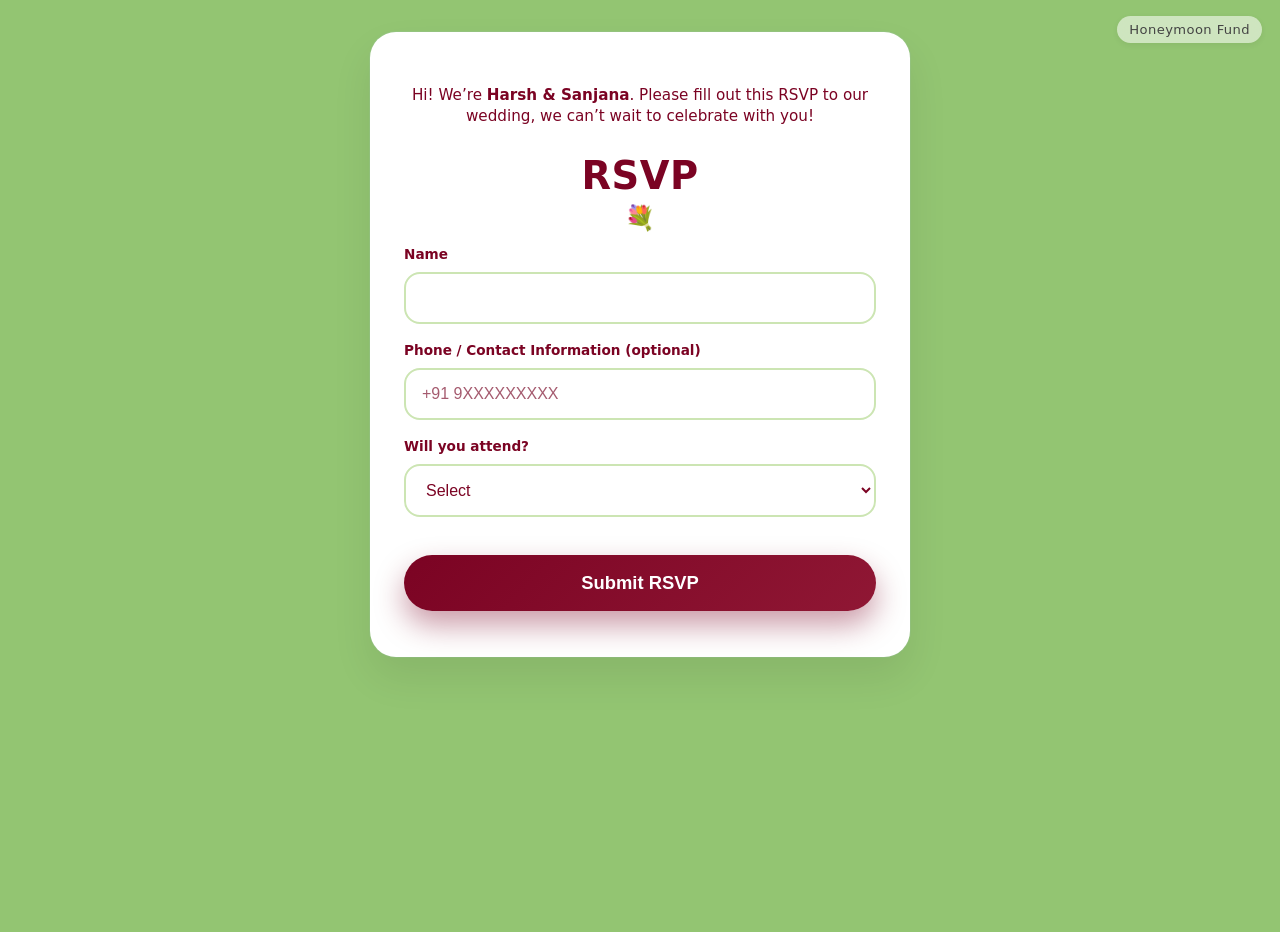
==== commit adfdd6e9: "Update index.html" ====
--- a/index.html
+++ b/index.html
@@ -7,6 +7,9 @@
   <link rel="stylesheet" href="style.css">
 </head>
 <body>
+
+<a href="honeymoon.html" class="honeymoon-link">Honeymoon Fund</a>
+
 
 <div class="container">
   
--- a/style.css
+++ b/style.css
@@ -234,3 +234,33 @@
     font-size: 2.4rem;
   }
 }
+
+
+.honeymoon-link {
+  position: absolute;
+  top: 16px;
+  right: 18px;
+
+  font-size: 0.82rem;
+  font-weight: 500;
+  letter-spacing: 0.4px;
+
+  color: #444;
+  text-decoration: none;
+
+  padding: 6px 12px;
+  border-radius: 20px;
+
+  background: rgba(255, 255, 255, 0.55);
+  backdrop-filter: blur(6px);
+
+  box-shadow: 0 2px 6px rgba(0, 0, 0, 0.06);
+  transition: all 0.25s ease;
+}
+
+.honeymoon-link:hover {
+  color: #000;
+  background: rgba(255, 255, 255, 0.8);
+  box-shadow: 0 4px 10px rgba(0, 0, 0, 0.1);
+  transform: translateY(-1px);
+}
